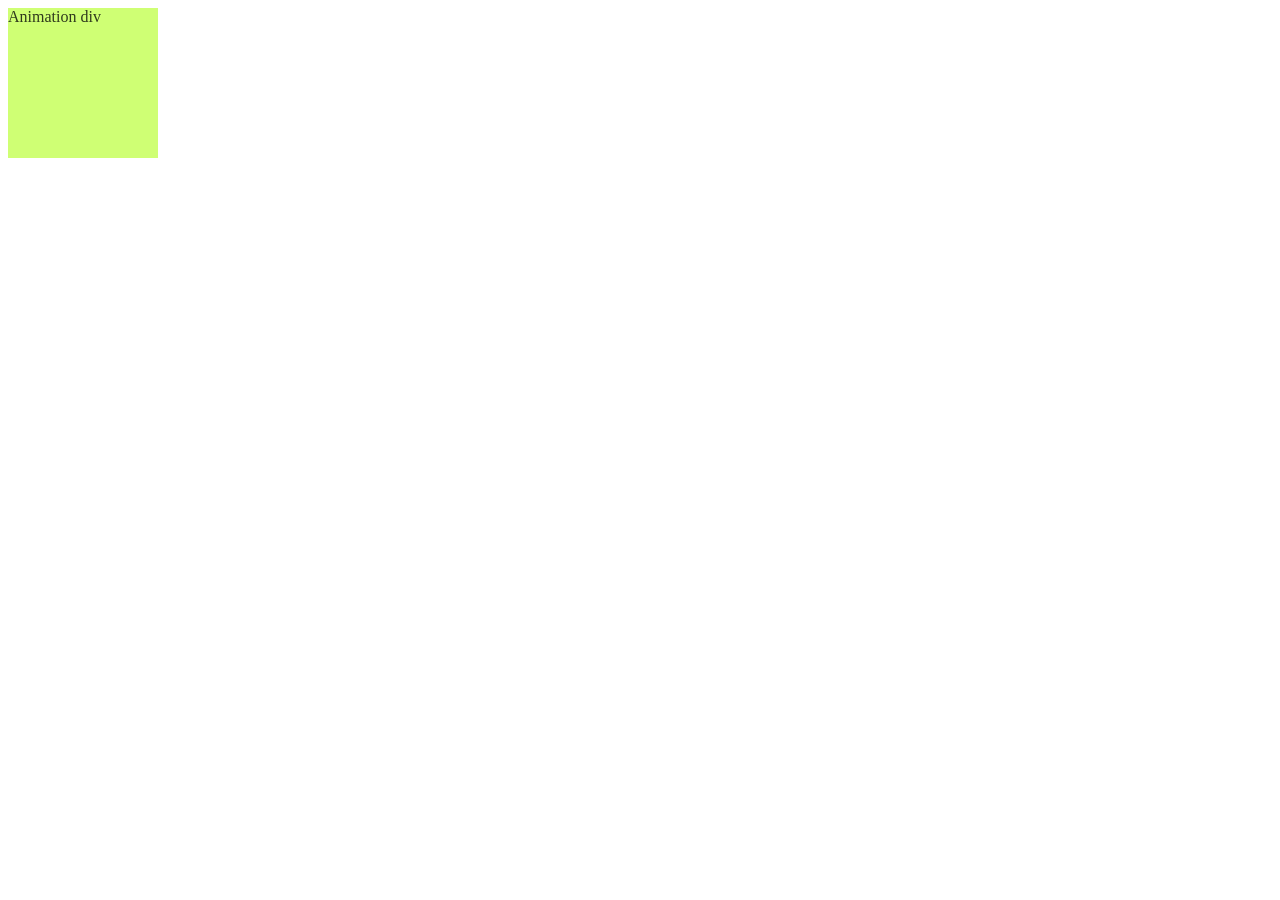
==== animation/index.html @ 12bb00e5 "add animation" ====
<!DOCTYPE html>
<html lang="en">

<head>
    <meta charset="UTF-8">
    <meta name="viewport" content="width=device-width, initial-scale=1.0">
    <title>CSS Animation</title>
    <link rel="stylesheet" , href="style.css">
</head>

<body>
    <div id="animation-div">Animation div</div>
</body>

</html>
---- animation/style.css ----
#animation-div {
    position: relative;
    height: 150px;
    width: 150px;
    background-color: #cfff74;
    color: #2f3a1d;
    animation-name: div-animation;
    animation-duration: 2s;
    animation-delay: 0s;
    animation-iteration-count: infinite;
    animation-direction: alternate;
}

@keyframes div-animation {
    from {
        left: 0px;
    }

    to {
        left: 200px;
    }
}
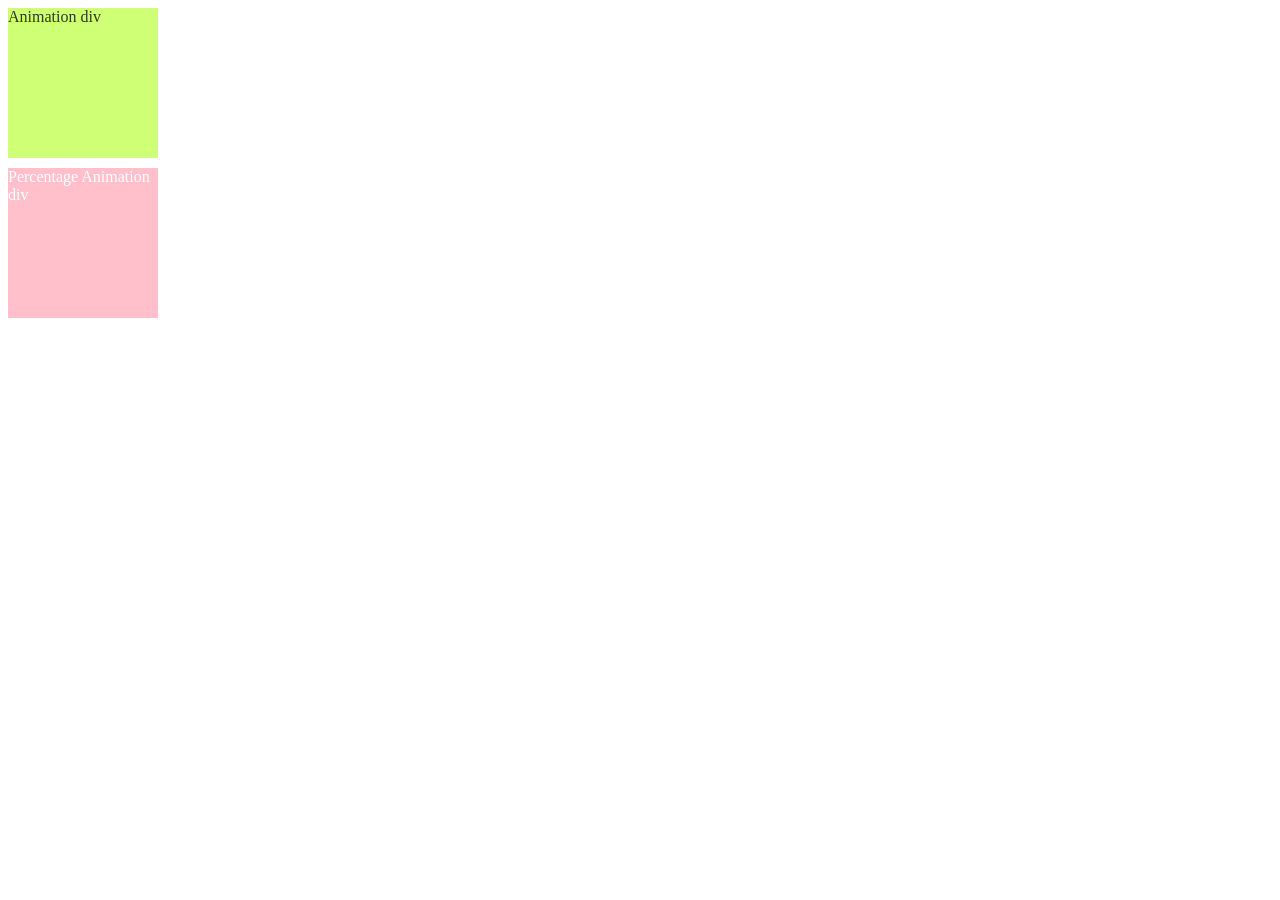
==== commit 50bed8ed: "add percentage animation" ====
--- a/animation/index.html
+++ b/animation/index.html
@@ -10,6 +10,7 @@
 
 <body>
     <div id="animation-div">Animation div</div>
+    <div id="percent-animation-div">Percentage Animation div</div>
 </body>
 
 </html>
--- a/animation/style.css
+++ b/animation/style.css
@@ -1,22 +1,59 @@
 #animation-div {
-    position: relative;
-    height: 150px;
-    width: 150px;
-    background-color: #cfff74;
-    color: #2f3a1d;
-    animation-name: div-animation;
-    animation-duration: 2s;
-    animation-delay: 0s;
-    animation-iteration-count: infinite;
-    animation-direction: alternate;
+  position: relative;
+  height: 150px;
+  width: 150px;
+  background-color: #cfff74;
+  color: #2f3a1d;
+  animation-name: div-animation;
+  animation-duration: 2s;
+  animation-timing-function: linear;
+  animation-delay: 0s;
+  animation-iteration-count: infinite;
+  animation-direction: alternate;
+}
+
+#percent-animation-div {
+  position: relative;
+  height: 150px;
+  width: 150px;
+  background-color: pink;
+  color: #fff;
+  margin-top: 10px;
+  animation-name: div-animation-percentage;
+  animation-duration: 2s;
+  animation-timing-function: linear;
+  animation-delay: 0s;
+  animation-iteration-count: infinite;
+  animation-direction: alternate;
 }
 
 @keyframes div-animation {
-    from {
-        left: 0px;
-    }
+  from {
+    left: 0px;
+  }
 
-    to {
-        left: 200px;
-    }
-}+  to {
+    left: 200px;
+    background-color: pink;
+    color: white;
+  }
+}
+
+@keyframes div-animation-percentage {
+  0% {
+    background-color: pink;
+    left : 0px
+  }
+  25% {
+    background-color: blue;
+    left : 250px
+  }
+  50% {
+    background-color: rgb(5, 190, 23);
+    left : 500px
+  }
+  100% {
+    background-color: red;
+    left : 1000px
+  }
+}
